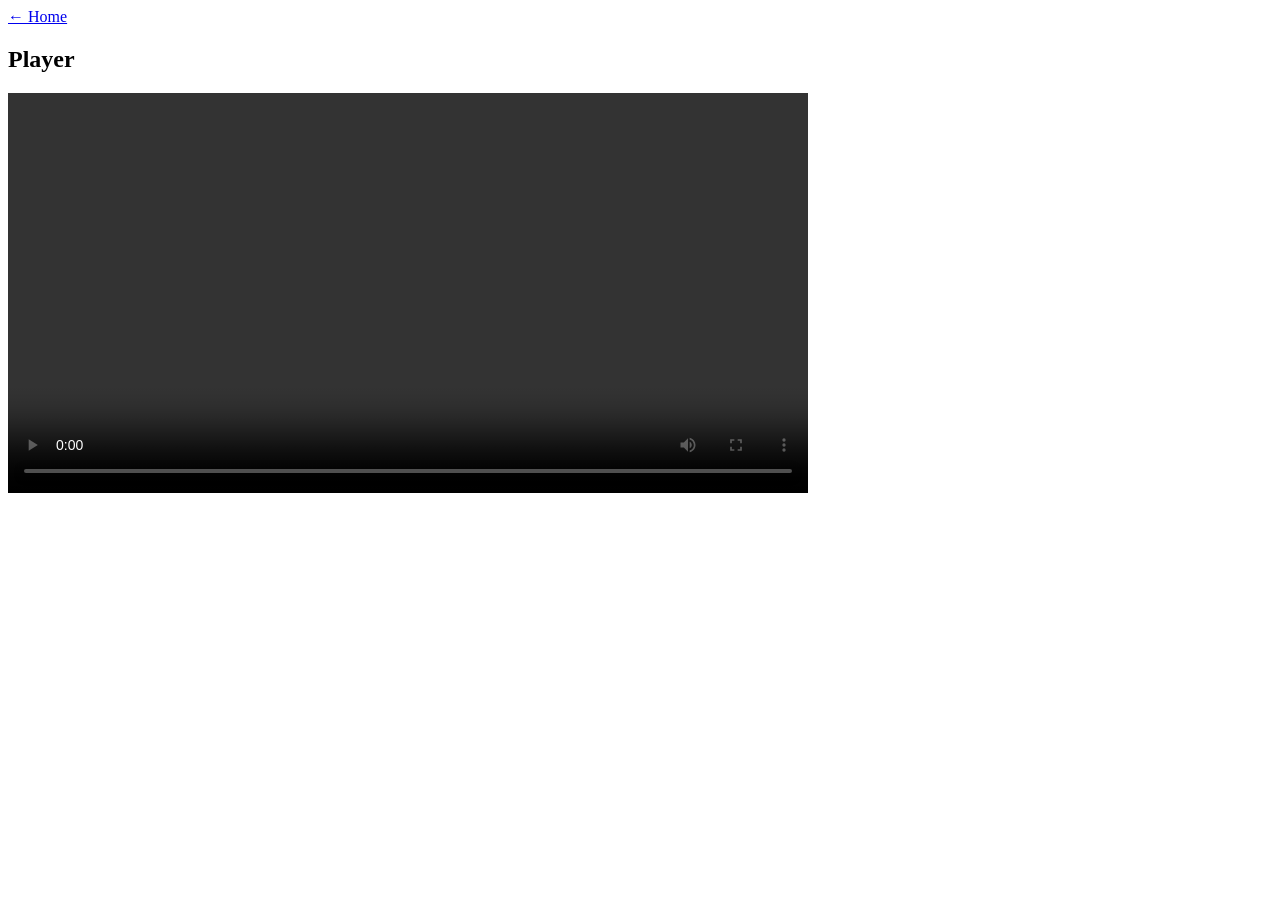
==== watch.html @ 5adc90e6 "Create watch.html" ====
<!DOCTYPE html>
<html>
<head>
<title>Watch Episode</title>
<link rel="stylesheet" href="style.css">
</head>

<body>

<a href="index.html">← Home</a>

<h2>Player</h2>

<video id="player" controls width="800"></video>

<script src="script.js"></script>

</body>
</html>
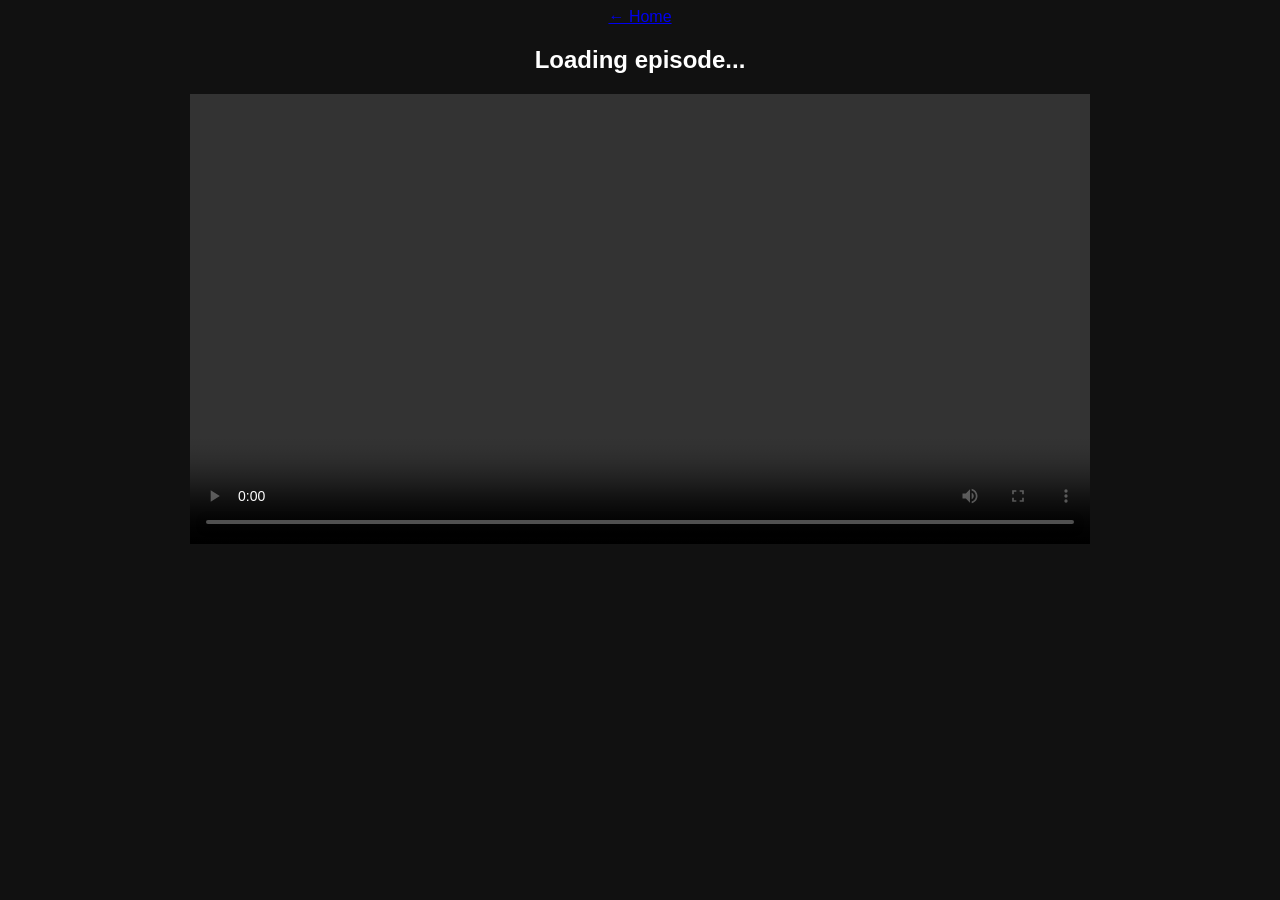
==== commit e99f66e7: "Update watch.html" ====
--- a/watch.html
+++ b/watch.html
@@ -9,11 +9,11 @@
 
 <a href="index.html">← Home</a>
 
-<h2>Player</h2>
+<h2 id="epTitle">Loading episode...</h2>
 
-<video id="player" controls width="800"></video>
+<video id="player" controls width="900"></video>
 
-<script src="script.js"></script>
+<script src="watch.js"></script>
 
 </body>
 </html>
--- a/style.css
+++ b/style.css
@@ -0,0 +1,32 @@
+body{
+background:#111;
+color:white;
+font-family:Arial;
+text-align:center;
+}
+
+.grid{
+display:grid;
+grid-template-columns:repeat(auto-fill,150px);
+gap:15px;
+justify-content:center;
+}
+
+.card{
+cursor:pointer;
+}
+
+.card img{
+width:150px;
+border-radius:8px;
+}
+
+input{
+padding:10px;
+width:250px;
+}
+
+button{
+padding:10px;
+cursor:pointer;
+}
